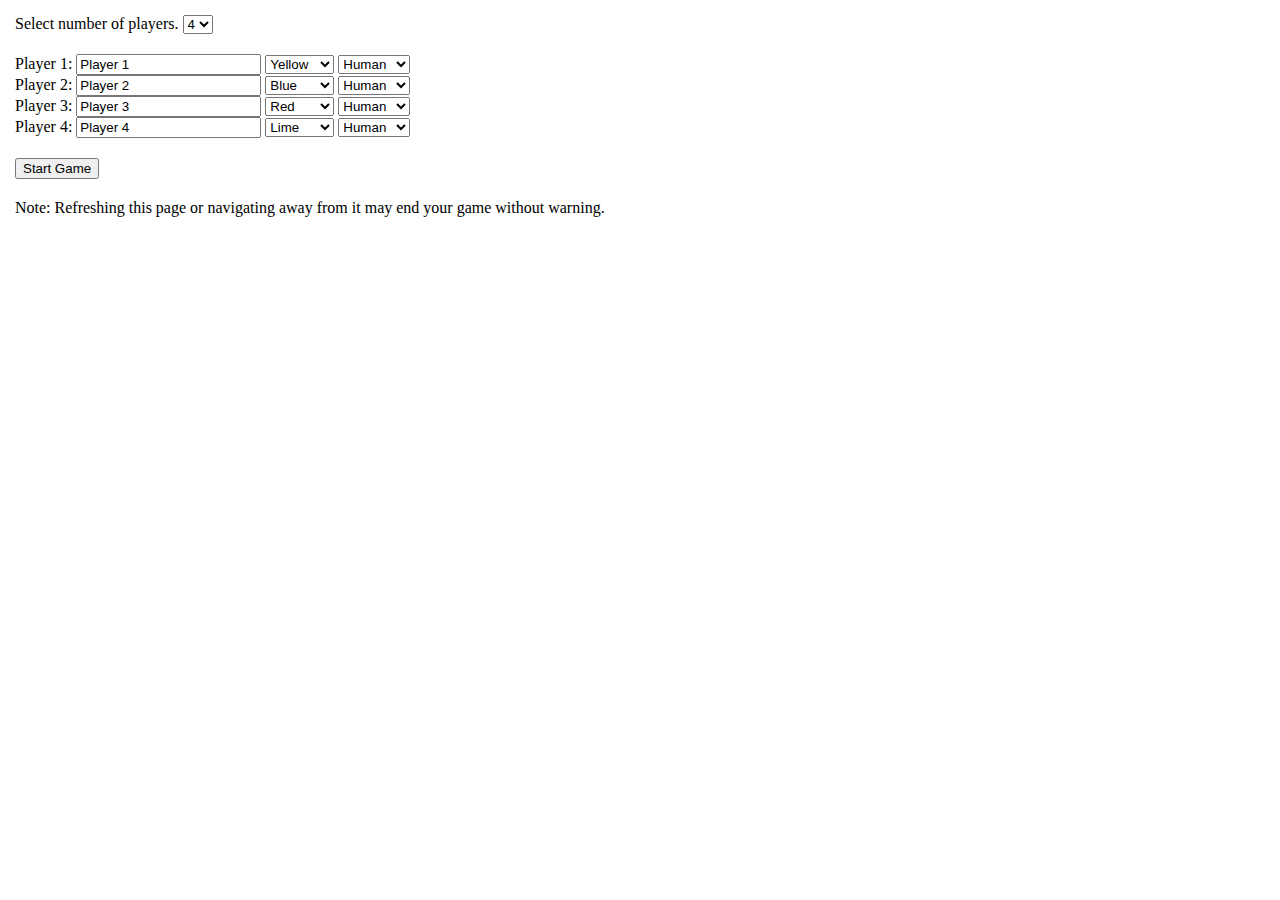
==== index.html @ 2dd99c36 "Copy From monopoly of InterpidCoder" ====
<!DOCTYPE html PUBLIC "-//W3C//DTD XHTML 1.0 Strict//EN" "http://www.w3.org/TR/xhtml1/DTD/xhtml1-strict.dtd">
<html xmlns="http://www.w3.org/1999/xhtml">
<head>
	<title>Monopoly</title>
	<meta http-equiv="Content-type" content="text/html;charset=UTF-8" />

	<script src="https://ajax.googleapis.com/ajax/libs/jquery/1.11.1/jquery.min.js"></script>
	<script type="text/javascript" src="classicedition.js"></script>
	<!-- Comment out the previous line and uncomment the next one to enable the New York City Edition -->
	<!-- <script type="text/javascript" src="newyorkcityedition.js"></script> -->
	<script type="text/javascript" src="ai.js"></script>
	<script type="text/javascript" src="monopoly.js"></script>
	<link rel="stylesheet" type="text/css" href="styles.css" />
</head>

<body>
	<div id="popupbackground"></div>
	<div id="popupwrap">
		<div id="popup">
			<div style="position: relative;">
				<!-- <img id="popupclose" src="Images/close.png" title="Close" alt="x" onclick="hide('popupbackground'); hide('popupwrap');" /> -->
				<div id="popuptext"></div>
				<div id="popupdrag"></div>
			</div>
		</div>
	</div>

	<div id="statsbackground"></div>
	<div id="statswrap">
		<div id="stats">
			<div style="position: relative;">
				<img id="statsclose" src="images/close.png" title="Close" alt="x" />
				<div id="statstext"></div>
				<div id="statsdrag"></div>
			</div>
		</div>
	</div>

	<p id="noscript">
		Note: This page will not function without JavaScript.
	</p>

	<div id="refresh">
		Refresh this page to start a new game.
	</div>

	<!-- <div id="enlarge"></div> -->

	<div id="deed">
		<div id="deed-normal" style="display: none;">
			<div id="deed-header">
				<div style="margin: 5px; font-size: 11px;">T I T L E&nbsp;&nbsp;D E E D</div>
				<div id="deed-name"></div>
			</div>
			<table id="deed-table">
				<tr>
					<td colspan="2">
						RENT&nbsp;$<span id="deed-baserent">12</span>.
					</td>
				</tr>
				<tr>
					<td style="text-align: left;">With 1 House</td>
					<td style="text-align: right;">$&nbsp;&nbsp;&nbsp;<span id="deed-rent1">60</span>.</td>
				</tr>
				<tr>
					<td style="text-align: left;">With 2 Houses</td>
					<td style="text-align: right;"><span id="deed-rent2">180</span>.</td>
				</tr>
				<tr>
					<td style="text-align: left;">With 3 Houses</td>
					<td style="text-align: right;"><span id="deed-rent3">500</span>.</td>
				</tr>
				<tr>
					<td style="text-align: left;">With 4 Houses</td>
					<td style="text-align: right;"><span id="deed-rent4">700</span>.</td>
				</tr>
				<tr>
					<td colspan="2">
						<div style="margin-bottom: 8px;">With HOTEL $<span id="deed-rent5">900</span>.</div>
						<div>Mortgage Value $<span id="deed-mortgage">80</span>.</div>
						<div>Houses cost $<span id="deed-houseprice">100</span>. each</div>
						<div>Hotels, $<span id="deed-hotelprice">100</span>. plus 4 houses</div>
						<div style="font-size: 9px; font-style: italic; margin-top: 5px;">If a player owns ALL the Lots of any Color-Group, the rent is Doubled on Unimproved Lots in that group.</div>
					</td>
				</tr>
			</table>
		</div>

		<div id="deed-mortgaged">
			<div id="deed-mortgaged-name"></div>
			<p>&bull;</p>
			<div>MORTGAGED</div>
			<div> for $<span id="deed-mortgaged-mortgage">80</span></div>
			<p>&bull;</p>
			<div style="font-style: italic; font-size: 13px; margin: 10px;">Card must be turned this side up if property is mortgaged</div>
		</div>

		<div id="deed-special">
			<div id="deed-special-name"></div>
			<div id="deed-special-text"></div>
			<div id="deed-special-footer">
				Mortgage Value
				<span style="float: right;">$<span id="deed-special-mortgage">100</span>.</span>
			</div>
		</div>
	</div>

	<table id="board">
		<tr>
			<td class="cell board-corner" id="cell20"></td>
			<td class="cell board-top" id="cell21"></td>
			<td class="cell board-top" id="cell22"></td>
			<td class="cell board-top" id="cell23"></td>
			<td class="cell board-top" id="cell24"></td>
			<td class="cell board-top" id="cell25"></td>
			<td class="cell board-top" id="cell26"></td>
			<td class="cell board-top" id="cell27"></td>
			<td class="cell board-top" id="cell28"></td>
			<td class="cell board-top" id="cell29"></td>
			<td class="cell board-corner" id="cell30"></td>
		</tr><tr>
			<td class="cell board-left" id="cell19"></td>
			<td colspan="9" class="board-center"></td>
			<td class="cell board-right" id="cell31"></td>
		</tr><tr>
			<td class="cell board-left" id="cell18"></td>
			<td colspan="9" class="board-center"></td>
			<td class="cell board-right" id="cell32"></td>
		</tr><tr>
			<td class="cell board-left" id="cell17"></td>
			<td colspan="9" class="board-center"></td>
			<td class="cell board-right" id="cell33"></td>
		</tr><tr>
			<td class="cell board-left" id="cell16"></td>
			<td colspan="9" class="board-center"></td>
			<td class="cell board-right" id="cell34"></td>
		</tr><tr>
			<td class="cell board-left" id="cell15"></td>
			<td colspan="9" class="board-center"></td>
			<td class="cell board-right" id="cell35"></td>
		</tr><tr>
			<td class="cell board-left" id="cell14"></td>
			<td colspan="9" class="board-center"></td>
			<td class="cell board-right" id="cell36"></td>
		</tr><tr>
			<td class="cell board-left" id="cell13"></td>
			<td colspan="9" class="board-center"></td>
			<td class="cell board-right" id="cell37"></td>
		</tr><tr>
			<td class="cell board-left" id="cell12"></td>
			<td colspan="9" class="board-center"></td>
			<td class="cell board-right" id="cell38"></td>
		</tr><tr>
			<td class="cell board-left" id="cell11"></td>
			<td colspan="9" class="board-center">
				<div id="jail"></div>
			</td>
			<td class="cell board-right" id="cell39"></td>
		</tr><tr>
			<td class="cell board-corner" id="cell10"></td>
			<td class="cell board-bottom" id="cell9"></td>
			<td class="cell board-bottom" id="cell8"></td>
			<td class="cell board-bottom" id="cell7"></td>
			<td class="cell board-bottom" id="cell6"></td>
			<td class="cell board-bottom" id="cell5"></td>
			<td class="cell board-bottom" id="cell4"></td>
			<td class="cell board-bottom" id="cell3"></td>
			<td class="cell board-bottom" id="cell2"></td>
			<td class="cell board-bottom" id="cell1"></td>
			<td class="cell board-corner" id="cell0"></td>
		</tr>
	</table>

	<div id="moneybarwrap">
		<div id="moneybar">
			<table>
				<tr id="moneybarrow0" class="money-bar-row">

					<td class="moneybararrowcell"><img src="images/arrow.png" id="p0arrow" class="money-bar-arrow" alt=">" /></td>
					<td id="p0moneybar" class="moneybarcell">
						<div><span id="p0moneyname" >Player 0</span>:</div>
						<div>$<span id="p0money">1500</span></div>
					</td>
				</tr>
				<tr id="moneybarrow1" class="money-bar-row">
					<td class="moneybararrowcell"><img src="images/arrow.png" id="p1arrow" class="money-bar-arrow" alt=">"/></td>
					<td id="p1moneybar" class="moneybarcell">
						<div><span id="p1moneyname" >Player 1</span>:</div>
						<div>$<span id="p1money">1500</span></div>
					</td>
				</tr>
				<tr id="moneybarrow2" class="money-bar-row">
					<td class="moneybararrowcell"><img src="images/arrow.png" id="p2arrow" class="money-bar-arrow" alt=">" /></td>
					<td id="p2moneybar" class="moneybarcell">
						<div><span id="p2moneyname" >Player 2</span>:</div>
						<div>$<span id="p2money">1500</span></div>
					</td>
				</tr>
				<tr id="moneybarrow3" class="money-bar-row">
					<td class="moneybararrowcell"><img src="images/arrow.png" id="p3arrow" class="money-bar-arrow" alt=">" /></td>
					<td id="p3moneybar" class="moneybarcell">
						<div><span id="p3moneyname" >Player 3</span>:</div>
						<div>$<span id="p3money">1500</span></div>
					</td>
				</tr>
				<tr id="moneybarrow4" class="money-bar-row">
					<td class="moneybararrowcell"><img src="images/arrow.png" id="p4arrow" class="money-bar-arrow" alt=">" /></td>
					<td id="p4moneybar" class="moneybarcell">
						<div><span id="p4moneyname" >Player 4</span>:</div>
						<div>$<span id="p4money">1500</span></div>
					</td>
				</tr>
				<tr id="moneybarrow5" class="money-bar-row">
					<td class="moneybararrowcell"><img src="images/arrow.png" id="p5arrow" class="money-bar-arrow" alt=">" /></td>
					<td id="p5moneybar" class="moneybarcell">
						<div><span id="p5moneyname" >Player 5</span>:</div>
						<div>$<span id="p5money">1500</span></div>
					</td>
				</tr>
				<tr id="moneybarrow6" class="money-bar-row">
					<td class="moneybararrowcell"><img src="images/arrow.png" id="p6arrow" class="money-bar-arrow" alt=">" /></td>
					<td id="p6moneybar" class="moneybarcell">
						<div><span id="p6moneyname" >Player 6</span>:</div>
						<div>$<span id="p6money">1500</span></div>
					</td>
				</tr>
				<tr id="moneybarrow7" class="money-bar-row">
					<td class="moneybararrowcell"><img src="images/arrow.png" id="p7arrow" class="money-bar-arrow" alt=">" /></td>
					<td id="p7moneybar" class="moneybarcell">
						<div><span id="p7moneyname" >Player 7</span>:</div>
						<div>$<span id="p7money">1500</span></div>
					</td>
				</tr>
				<tr id="moneybarrow8">
					<td style="border: none;" class="moneybararrowcell">&nbsp;</td>
					<td style="border: none;">
						<input type="button" id="viewstats" value="View stats" title="View a pop-up window that shows a list of each player's properties." />
					</td>
				</tr>
			</table>
		</div>
	</div>

	<div id="setup">
		<div style="margin-bottom: 20px;">
			Select number of players.
			<select id="playernumber" title="Select the number of players for the game.">
				<option>2</option>
				<option>3</option>
				<option selected="selected">4</option>
				<option>5</option>
				<option>6</option>
				<option>7</option>
				<option>8</option>
			</select>
		</div>

		<div id="player1input" class="player-input">
			Player 1: <input type="text" id="player1name" title="Player name" maxlength="16" value="Player 1" />
			<select id="player1color" title="Player color">
				<option style="color: aqua;">Aqua</option>
				<option style="color: black;">Black</option>
				<option style="color: blue;">Blue</option>
				<option style="color: fuchsia;">Fuchsia</option>
				<option style="color: gray;">Gray</option>
				<option style="color: green;">Green</option>
				<option style="color: lime;">Lime</option>
				<option style="color: maroon;">Maroon</option>
				<option style="color: navy;">Navy</option>
				<option style="color: olive;">Olive</option>
				<option style="color: orange;">Orange</option>
				<option style="color: purple;">Purple</option>
				<option style="color: red;">Red</option>
				<option style="color: silver;">Silver</option>
				<option style="color: teal;">Teal</option>
				<option selected="selected" style="color: yellow;">Yellow</option>
			</select>
			<select id="player1ai" title="Choose whether this player is controled by a human or by the computer." onclick="document.getElementById('player1name').disabled = this.value !== '0';">
				<option value="0" selected="selected">Human</option>
				<option value="1">AI (Test)</option>
			</select>
		</div>

		<div id="player2input" class="player-input">
			Player 2: <input type="text" id="player2name" title="Player name" maxlength="16" value="Player 2" />
			<select id="player2color" title="Player color">
				<option style="color: aqua;">Aqua</option>
				<option style="color: black;">Black</option>
				<option selected="selected" style="color: blue;">Blue</option>
				<option style="color: fuchsia;">Fuchsia</option>
				<option style="color: gray;">Gray</option>
				<option style="color: green;">Green</option>
				<option style="color: lime;">Lime</option>
				<option style="color: maroon;">Maroon</option>
				<option style="color: navy;">Navy</option>
				<option style="color: olive;">Olive</option>
				<option style="color: orange;">Orange</option>
				<option style="color: purple;">Purple</option>
				<option style="color: red;">Red</option>
				<option style="color: silver;">Silver</option>
				<option style="color: teal;">Teal</option>
				<option style="color: yellow;">Yellow</option>
			</select>
			<select id="player2ai" title="Choose whether this player is controled by a human or by the computer." onclick="document.getElementById('player2name').disabled = this.value !== '0';">
				<option value="0" selected="selected">Human</option>
				<option value="1">AI (Test)</option>
			</select>
		</div>

		<div id="player3input" class="player-input">
			Player 3: <input type="text" id="player3name" title="Player name" maxlength="16" value="Player 3" />
			<select id="player3color" title="Player color">
				<option style="color: aqua;">Aqua</option>
				<option style="color: black;">Black</option>
				<option style="color: blue;">Blue</option>
				<option style="color: fuchsia;">Fuchsia</option>
				<option style="color: gray;">Gray</option>
				<option style="color: green;">Green</option>
				<option style="color: lime;">Lime</option>
				<option style="color: maroon;">Maroon</option>
				<option style="color: navy;">Navy</option>
				<option style="color: olive;">Olive</option>
				<option style="color: orange;">Orange</option>
				<option style="color: purple;">Purple</option>
				<option selected="selected" style="color: red;">Red</option>
				<option style="color: silver;">Silver</option>
				<option style="color: teal;">Teal</option>
				<option style="color: yellow;">Yellow</option>
			</select>
			<select id="player3ai" title="Choose whether this player is controled by a human or by the computer." onclick="document.getElementById('player3name').disabled = this.value !== '0';">
				<option value="0" selected="selected">Human</option>
				<option value="1">AI (Test)</option>
			</select>
		</div>

		<div id="player4input" class="player-input">
			Player 4: <input type="text" id="player4name" title="Player name" maxlength="16" value="Player 4" />
			<select id="player4color" title="Player color">
				<option style="color: aqua;">Aqua</option>
				<option style="color: black;">Black</option>
				<option style="color: blue;">Blue</option>
				<option style="color: fuchsia;">Fuchsia</option>
				<option style="color: gray;">Gray</option>
				<option style="color: green;">Green</option>
				<option selected="selected" style="color: lime;">Lime</option>
				<option style="color: maroon;">Maroon</option>
				<option style="color: navy;">Navy</option>
				<option style="color: olive;">Olive</option>
				<option style="color: orange;">Orange</option>
				<option style="color: purple;">Purple</option>
				<option style="color: red;">Red</option>
				<option style="color: silver;">Silver</option>
				<option style="color: teal;">Teal</option>
				<option style="color: yellow;">Yellow</option>
			</select>
			<select id="player4ai" title="Choose whether this player is controled by a human or by the computer." onclick="document.getElementById('player4name').disabled = this.value !== '0';">
				<option value="0" selected="selected">Human</option>
				<option value="1">AI (Test)</option>
			</select>
		</div>

		<div id="player5input" class="player-input">
			Player 5: <input type="text" id="player5name" title="Player name" maxlength="16" value="Player 5" />
			<select id="player5color" title="Player color">
				<option style="color: aqua;">Aqua</option>
				<option style="color: black;">Black</option>
				<option style="color: blue;">Blue</option>
				<option style="color: fuchsia;">Fuchsia</option>
				<option style="color: gray;">Gray</option>
				<option selected="selected" style="color: green;">Green</option>
				<option style="color: lime;">Lime</option>
				<option style="color: maroon;">Maroon</option>
				<option style="color: navy;">Navy</option>
				<option style="color: olive;">Olive</option>
				<option style="color: orange;">Orange</option>
				<option style="color: purple;">Purple</option>
				<option style="color: red;">Red</option>
				<option style="color: silver;">Silver</option>
				<option style="color: teal;">Teal</option>
				<option style="color: yellow;">Yellow</option>
			</select>
			<select id="player5ai" title="Choose whether this player is controled by a human or by the computer." onclick="document.getElementById('player5name').disabled = this.value !== '0';">
				<option value="0" selected="selected">Human</option>
				<option value="1">AI (Test)</option>
			</select>
		</div>

		<div id="player6input" class="player-input">
			Player 6: <input type="text" id="player6name" title="Player name" maxlength="16" value="Player 6" />
			<select id="player6color" title="Player color">
				<option selected="selected" style="color: aqua;">Aqua</option>
				<option style="color: black;">Black</option>
				<option style="color: blue;">Blue</option>
				<option style="color: fuchsia;">Fuchsia</option>
				<option style="color: gray;">Gray</option>
				<option style="color: green;">Green</option>
				<option style="color: lime;">Lime</option>
				<option style="color: maroon;">Maroon</option>
				<option style="color: navy;">Navy</option>
				<option style="color: olive;">Olive</option>
				<option style="color: orange;">Orange</option>
				<option style="color: purple;">Purple</option>
				<option style="color: red;">Red</option>
				<option style="color: silver;">Silver</option>
				<option style="color: teal;">Teal</option>
				<option style="color: yellow;">Yellow</option>
			</select>
			<select id="player6ai" title="Choose whether this player is controled by a human or by the computer." onclick="document.getElementById('player6name').disabled = this.value !== '0';">
				<option value="0" selected="selected">Human</option>
				<option value="1">AI (Test)</option>
			</select>
		</div>

		<div id="player7input" class="player-input">
			Player 7: <input type="text" id="player7name" title="Player name" maxlength="16" value="Player 7" />
			<select id="player7color" title="Player color">
				<option style="color: aqua;">Aqua</option>
				<option style="color: black;">Black</option>
				<option style="color: blue;">Blue</option>
				<option style="color: fuchsia;">Fuchsia</option>
				<option style="color: gray;">Gray</option>
				<option style="color: green;">Green</option>
				<option style="color: lime;">Lime</option>
				<option style="color: maroon;">Maroon</option>
				<option style="color: navy;">Navy</option>
				<option style="color: olive;">Olive</option>
				<option selected="selected" style="color: orange;">Orange</option>
				<option style="color: purple;">Purple</option>
				<option style="color: red;">Red</option>
				<option style="color: silver;">Silver</option>
				<option style="color: teal;">Teal</option>
				<option style="color: yellow;">Yellow</option>
			</select>
			<select id="player7ai" title="Choose whether this player is controled by a human or by the computer." onclick="document.getElementById('player7name').disabled = this.value !== '0';">
				<option value="0" selected="selected">Human</option>
				<option value="1">AI (Test)</option>
			</select>
		</div>

		<div id="player8input" class="player-input">
			Player 8: <input type="text" id="player8name" title="Player name" maxlength="16" value="Player 8" />
			<select id="player8color" title="Player color">
				<option style="color: aqua;">Aqua</option>
				<option style="color: black;">Black</option>
				<option style="color: blue;">Blue</option>
				<option style="color: fuchsia;">Fuchsia</option>
				<option style="color: gray;">Gray</option>
				<option style="color: green;">Green</option>
				<option style="color: lime;">Lime</option>
				<option style="color: maroon;">Maroon</option>
				<option style="color: navy;">Navy</option>
				<option style="color: olive;">Olive</option>
				<option style="color: orange;">Orange</option>
				<option selected="selected" style="color: purple;">Purple</option>
				<option style="color: red;">Red</option>
				<option style="color: silver;">Silver</option>
				<option style="color: teal;">Teal</option>
				<option style="color: yellow;">Yellow</option>
			</select>
			<select id="player8ai" title="Choose whether this player is controled by a human or by the computer." onclick="document.getElementById('player8name').disabled = this.value !== '0';">
				<option value="0" selected="selected">Human</option>
				<option value="1">AI (Test)</option>
			</select>
		</div>

		<div style="margin: 20px 0px;">
			<input type="button" value="Start Game" onclick="setup();" title="Begin playing." />
		</div>

		<div id="noF5">Note: Refreshing this page or navigating away from it may end your game without warning.</div>
	</div>

	<div id="control">
		<table>
			<tr>
				<td style="text-align: left; vertical-align: top; border: none;">
					<div id="menu">
						<table id="menutable" cellspacing="0">
							<tr>
								<td class="menu-item" id="buy-menu-item">

									<a href="javascript:void(0);" title="View alerts and buy the property you landed on.">Buy</a>
								</td>
								<td class="menu-item" id="manage-menu-item">

									<a href="javascript:void(0);" title="View, mortgage, and improve your property. ">Manage</a>
								</td>
								<td class="menu-item" id="trade-menu-item">

									<a href="javascript:void(0);" title="Exchange property with other players.">Trade</a>
								</td>
							</tr>
						</table>
					</div>

					<div id="buy">
						<div id="alert"></div>
						<div id="landed"></div>
					</div>

					<div id="manage">
						<div id="option">
							<div id="buildings" title="Available buildings"></div>
							<input type="button" value="Buy house" id="buyhousebutton"/>
							<input type="button" value="Mortgage" id="mortgagebutton" />
							<input type="button" value="Sell house" id="sellhousebutton"/>
						</div>
						<div id="owned"></div>
					</div>
				</td>
				<td style="vertical-align: top; border: none;">
					<div id="quickstats" style="">
							<div><span id="pname" >Player 1</span>:</div>
							<div><span id="pmoney">$1500</span></div>
					</div>
					<div>
						<div id="die0" title="Die" class="die die-no-img"></div>
						<div id="die1" title="Die" class="die die-no-img"></div>
					</div>

				</td>
			</tr><tr>
				<td colspan="2" style="border: none">
					<div style="padding-top: 8px;">
						<input type="button" id="nextbutton" title="Roll the dice and move your token accordingly." value="Roll Dice"/>
						<input type="button" id="resignbutton" title="If you cannot pay your debt then you must resign from the game." value="Resign" onclick="game.resign();" />
					</div>
				</td>
			</tr>
		</table>
	</div>

	<div id="trade">
		<table style="border-spacing: 3px;">
			<tr>
				<td class="trade-cell">
					<div id="trade-leftp-name"></div>
				</td>
				<td class="trade-cell">
					<div id="trade-rightp-name"></div>
				</td>
			</tr>
			<tr>
				<td class="trade-cell">
					$&nbsp;<input id="trade-leftp-money" value="0" title="Enter amount to exchange with the other player." />
				</td>
				<td class="trade-cell">
					$&nbsp;<input id="trade-rightp-money" value="0" title="Enter amount to exchange with the other player." />
				</td>
			</tr>
			<tr>
				<td id="trade-leftp-property" class="trade-cell"></td>
				<td id="trade-rightp-property" class="trade-cell"></td>
			</tr>
			<tr>
				<td colspan="2" class="trade-cell">
					<input type="button" id="proposetradebutton" value="Propose Trade" onclick="game.proposeTrade();" title="Exchange the money and properties that are checked above." />
					<input type="button" id="canceltradebutton" value="Cancel Trade" onclick='game.cancelTrade();' title="Cancel the trade." />
					<input type="button" id="accepttradebutton" value="Accept Trade" onclick="game.acceptTrade();" title="Accept the proposed trade." />
					<input type="button" id="rejecttradebutton" value="Reject Trade" onclick='game.cancelTrade();' title="Reject the proposed trade." />
				</td>
			</tr>
		</table>
	</div>

</body>
</html>
---- styles.css ----
body {
	background: #FFFFFF;
	margin: 0px;
	min-width: 1075px;
}

td {
	font-size: 12px;
	font-family: arial, sans-serif;
	border: 1px solid black;
	text-align: center;
}

#setup {
	display: none;
	margin: 15px;
}

#moneybar {
	float: right;
	border: 0px solid black;
	background-color: white;
	margin: 15px;
	border-radius: 5px;
	display: none;
	z-index: 14;
	position: relative;
	cursor: default;
	-webkit-user-select: none;
	user-select: none;
}

#moneybar table {
	font-weight: bold;
	border-spacing: 1px;
}

#moneybarwrap {
	position: absolute;
	min-width: 135px;
	top: 0px;
	right: 0px;
	-webkit-user-select: none;
	user-select: none;
}

#propertystats {
	margin-right: 110px;
}

#refresh {
	display: none;
	margin: 15px;
}

#noF5 {
	display: none;
}

#noscript {
	margin-left: 10px;
}

#board {
	display: none;
	border: 2px solid black;
	border-spacing: 3px;
	margin: 25px;
	float: left;
}

#jail {
	border: 1px solid black;
	height: 65px;
	width: 65px;
	position: relative;
	top: 73px;
	left: -73px;
	z-index: 2;
}


#control {
	position: absolute;
	z-index: 9;
	top: 250px;
	left: 250px;
	border: 2px solid black;
	padding: 10px;
	display: none;
	background-color: white;
}

#quickstats {
	font-size: 12px;
	font-weight: bold;
	font-family: arial, sans-serif;
	border: 2px solid blue;
	margin: 5px;
	padding: 3px;
	width: 80px;
}

#pname {
	background-color: white;
}

#landed {
	padding: 3px;
	border: 1px solid gray;
	border-top: none;
	width: 302px;

	margin: 0px;
	text-align: center;
}

#alert {
	width: 307px;
	height: 92px;
	margin: 0px;
	padding-left: 1px;
	border: 1px solid gray;
	font-family: Consolas, "Courier New", monospace;
	font-size: 13px;
	background-color: #FFFFFF;
	overflow-y: scroll;
}

#manage {
	width: 308px;
	border: 1px solid gray;
	display: none;
}

#option {
	border-bottom: 1px solid gray;
	background-color: white;
	display: none;
	background: white;
	vertical-align: middle;
	padding: 3px;
	text-align: center;
	min-height: 26px;
}

#buildings {
	margin: auto;
	height: 21px;
	font-size: 16px;
	font-weight: bold;
}

#buildings .house {
	width: 25px;
	height: 19px;
	vertical-align: top;
	float: none;
}

#buildings .hotel {
	width: 26px;
	height: 19px;
	vertical-align: top;
	float: none;
}

#owned {
	padding: 3px 0px;
	background-color: white;
	text-align: center;
	max-height: 390px;
	overflow-y: auto;
}

#owned .propertycellname {
	vertical-align: top;
}

#property {
	margin-right: 1px;
	background: white;
}

#trade {
	border: 2px solid black;
	display: none;
	width: 630px;
	margin: 15px auto;
	background-color: white;
	border-radius: 8px;
	padding: 2px;
	z-index: 14;
}

#trade-leftp-name {
	font-size: 13px;
	font-weight: bold;
}

#trade-leftp-name option {
	font-size: 13px;
	font-weight: normal;
}

#trade-rightp-name {
	font-size: 13px;
	font-weight: bold;
}

#trade-rightp-name option {
	font-size: 13px;
	font-weight: normal;
}

#trade-leftp-money {
	width: 90%;
}

#trade-rightp-money {
	width: 90%;
}

#deedcolor {
	background: white;
	width: 100%;
	height: 48px;
}

#deedname {
	margin-top: 10px;
	font-weight: bold;
	font-size: 20px;
	background-color: white;
}

#menu {
	width: 290px;
	height: 32px;
	margin: 0px 10px;
}

#menutable {
	padding: 0px;
	text-align: left;
	font-family: arial, sans-serif;
	color: white;
	font-weight: bold;
	font-size: 16px;
	border: 1px solid blue;
	border-radius: 5px 5px 0px 0px;
	height: 30px;
	width: 99%;
	margin: 0px;
	background-color: #305BC9;
	/* background-image: -webkit-linear-gradient(bottom,#213EB2,#4787ED);
	background-image: -moz-linear-gradient(bottom,#213EB2,#4787ED); */
	background-image: url(images/menu_background.png);
	/* background-repeat: repeat-x; */
	overflow: hidden;
}

#menutable td {
	vertical-align: top;
}

#menu a {
	color: #FFFFFF;
	text-decoration: none;
	display: block;
	height: 100%;
	width: 100%;
	padding-top: 8px;
}

#buy-menu-item {
	color: #FFFFFF;
	margin-left: 2px;
	border-left: none;
}

#trade-menu-item {
	color: #AAAAAA;
	border-right: none;
	margin-right: 2px;
}


#popup {
	width: 300px;
	min-width: 300px;
	font-family: Arial, sans-serif;
	font-size: 14px;
	padding: 10px;
	text-align: center;
	word-wrap: break-word;
	line-height: 1.5;
	border: 2px solid black;
	border-radius: 10px;
	background-color: white;
	display: block;
	z-index: 13;
	margin: auto;
	-webkit-user-select: none;
	user-select: none;
}

#popupwrap {
	position: absolute;
	top: 255px;
	left: 0px;
	width: 100%;
	display: none;
	background-color: transparent;
	z-index: 13;
	-webkit-user-select: none;
	user-select: none;
}

#popuptext {
	overflow-x: auto;
}

/* #popupclose {
	display: none;
	position: absolute;
	top: -24px;
	right: -25px;
	width: 30px;
	height: 30px;
	border: none;
	cursor: pointer;
	overflow: visible;
	z-index: 12;
} */

#popupclose input {
	margin: 0px;
	background-color: red;
	height: 18px;
	width: 18px;
	padding: 0px;
}

#popupbackground {
	position: fixed;
	width: 100%;
	height: 100%;
	top: 0px;
	left: 0px;
	background-color: #000000;
	opacity: 0.5;
	display: none;
	z-index: 10;
}

#popupdrag {
	width: 100%;
	height: 16px;
	position: absolute;
	top: -16px;
	cursor: move;
}

#stats {
	max-width: 914px;
	min-width: 454px;
	font-family: Arial, sans-serif;
	font-size: 14px;
	padding: 10px;
	text-align: center;
	word-wrap: break-word;
	line-height: 1.5;
	border: 2px solid black;
	border-radius: 10px;
	background-color: white;
	display: block;
	z-index: 17;
	margin: auto;
	position: relative;
	top: 0px;
	left: 0px;
	-webkit-user-select: none;
	user-select: none;
}

#statswrap {
	position: absolute;
	top: 250px;
	left: 0px;
	width: 100%;
	display: none;
	background-color: transparent;
	-webkit-user-select: none;
	user-select: none;
}

#statstext {
	overflow: hidden;
	min-height: 70px;
}

#statsclose {
	display: block;
	position: absolute;
	top: -24px;
	right: -25px;
	width: 30px;
	height: 30px;
	border: none;
	cursor: pointer;
	overflow: visible;
	z-index: 17;
}

#statsbackground {
	position: fixed;
	width: 100%;
	height: 100%;
	top: 0px;
	left: 0px;
	background-color: #000000;
	opacity: .5;
	display: none;
	z-index: 16;
}

#statsdrag {
	width: 100%;
	height: 16px;
	position: absolute;
	top: -16px;
	cursor: move;
}

#deed {
	display: none;
	position: fixed;
	border: 2px solid black;
	width: 235px;
	height: 275px;
	background-color: white;
	z-index: 18;
	-webkit-user-select: none;
	user-select: none;
}

#deed td{
	border: none;
}

#deed-header {
	width: 215px;
	height: 48px;
	border: 1px solid black;
	margin: 9px;
	background-color: yellow;
	text-align: center;
	text-transform: uppercase;
	font-family: Calibri, Arial;
}

#deed-name {
	font-size: 15px;
	font-weight: bold;

}

#deed-table {
	margin: 9px;
	width: 217px;
	border-spacing: 1px;
}

#deed-mortgaged {
	font-family: Calibri, Arial;
	font-size: 16px;
	text-align: center;

}

#deed-mortgaged-name {
	font-size: 18px;
	font-weight: bold;
	text-transform: uppercase;
	margin: 30px 20px 20px;
}

#deed-special {
	font-family: Calibri, Arial;
	text-align: justify;
}

#deed-special-name {
	text-align: center;
	font-size: 18px;
	font-weight: bold;
	border-style: solid;
	border-width: 2px 0px;
	text-transform: uppercase;
	margin: 50px 20px 20px;
}

#deed-special-text {
	margin: 20px;
	font-size: 15px;
}

#deed-special-footer {
	margin: 0px 20px;
	width: 195px;
	position: absolute;
	bottom: 20px;
	font-size: 16px;
}

#enlarge-wrap {
	border: none;
	z-index: 0;
}

.menu-item:hover {
	/* background-image: -webkit-linear-gradient(bottom,#000080,#4787ED);
	background-image: -moz-linear-gradient(bottom,#000080,#4787ED); */

	background-image: url(images/menu_background_hover.png);
}

.menu-item {
	padding: 0px;
	border-collapse: collapse;
	text-align: center;
	display: table-cell;
	background-color: transparent;
	border: none;
	border-right: 2px solid white;
	height: 30px;
	min-width: 90px;
	width: 90px;
	max-width: 90px;
	overflow: hidden;
}

.die {
	display: none;
	margin: 5px;
	float: left;
}

.die-no-img {


	border-radius: 6px;
	font-weight: bold;
	border: 2px solid black;
	padding: 5px 10px;
}
.house {
	width: 25px;
	height: 19px;
	vertical-align: middle;
	float: right;
}

.hotel {
	width: 26px;
	height: 19px;
	vertical-align: middle;
	float: right;
}

.cell {
	position: relative;
	top: 0px;
	left: 0px;
	padding: 0px;
	vertical-align: bottom;
	background-repeat: no-repeat;
	background-size: auto 40px;
}

.board-center {
	width: 675px;
	border: none;
	vertical-align: bottom;
	background-repeat: no-repeat;
	background-size: auto 40px;
}

.board-corner {
	width: 102px;
	height: 102px;
}

.board-top {
	width: 72px;
	height: 102px;
}

.board-bottom {
	width: 72px;
	height: 102px;
}

.board-left {
	width: 102px;
	height: 72px;
}

.board-right {
	width: 102px;
	height: 72px;
}

.enlarge {
	width: 150px;
	height: 200px;
	display: none;
	background-color: white;
	border: 2px solid black;
	text-align: center;
	font-size: 12px;
	font-family: arial, sans-serif;
	position: fixed;
	z-index: 15;
}

.enlarge-color {
	background: white;
	width: 100%;
	height: 40px;
}

.enlarge-name {
	font-weight: bold;
	font-size: 20px;
	background-color: white;
	height: 45px;
}

.enlarge-price {
	background-color: white;
	vertical-align: bottom;
	height: 25px;
}

.enlarge-token {
	height: 45px;
	width: 150px;
}

.moneybarcell {
	width: 83px;
	min-width: 83px;
}

.moneybararrowcell {
	background: white;
	width: 30px;
	border: none;
	text-align: right;
	padding: 0px;
}

.money-bar-arrow {
	height: 30px;
	width: 30px;
}
.propertycellcheckbox {
	width: 20px;
	height: 20px;
	border: none;
	vertical-align: middle;
}

.propertycellcolor {
	padding: 0px;
	width: 20px;
	height: 20px;
	border-width: 1px;
	border-style: solid;
	border-color: white;
}

.propertycellname {
	height: 20px;
	width: 250px;
	border: none;
	cursor: default;
	text-align: left;
	vertical-align: middle;
}

.propertycelldeed {
	width: 18px;
	height: 20px;
	border: 1px solid grey;
	cursor: pointer;
	display: none;
}

.statscellcolor {
	padding: 0px;
	width: 22px;
	height: 20px;
	border: none;
}

.statscellname {
	height: 20px;
	border: none;
	cursor: default;
	text-align: left;
	min-width: 172px;
}

.statsplayername {
	font-weight: bold;
	font-size: 24px;
}

.statscell {
	border: 2px solid black;
	padding: 8px;
	vertical-align: top;
	width: 202px;
	min-width: 115px;
}

.trade-cell {
	border: none;
	border-radius: 3px;
	width: 308px;
	height: 26px;
	vertical-align: middle;
}

.cell-anchor {
	width: 100%;
	height: 100%;
	position: relative;
	bottom: 0px;
	left: 0px;
}

.cell-name {
	position: absolute;
	bottom: 0px;
	left: 0px;
	text-align: center;
	width: 100%;
}

.cell-position-holder {
	width: 100%;
	height: 100%;
	z-index: 1;
	position: relative;
}

.cell-position {
	height: 12px;
	width: 12px;
	position: absolute;
	top: 0px;
	left: 0px;
}

.cell-owner {
	background-size: cover;
	display: none;
	position: absolute;
}

.board-top .cell-owner {
	background-image: url("images/hori-bar.png");

	height: 15px;
	left: 0px;



	top: -25px;
	width: 72px;

}

.board-bottom .cell-owner {
	background-image: url("images/hori-bar.png");
	bottom: -25px;

	height: 15px;




	left: 0px;
	width: 72px;
}

.board-left .cell-owner {
	background-image: url("images/vert-bar.png");

	height: 68px;
	left: -25px;



	top: 0px;
	width: 15px;

}

.board-right .cell-owner {
	background-image: url("images/vert-bar.png");

	height: 68px;
	right: -25px;



	top: 0px;
	width: 15px;

}
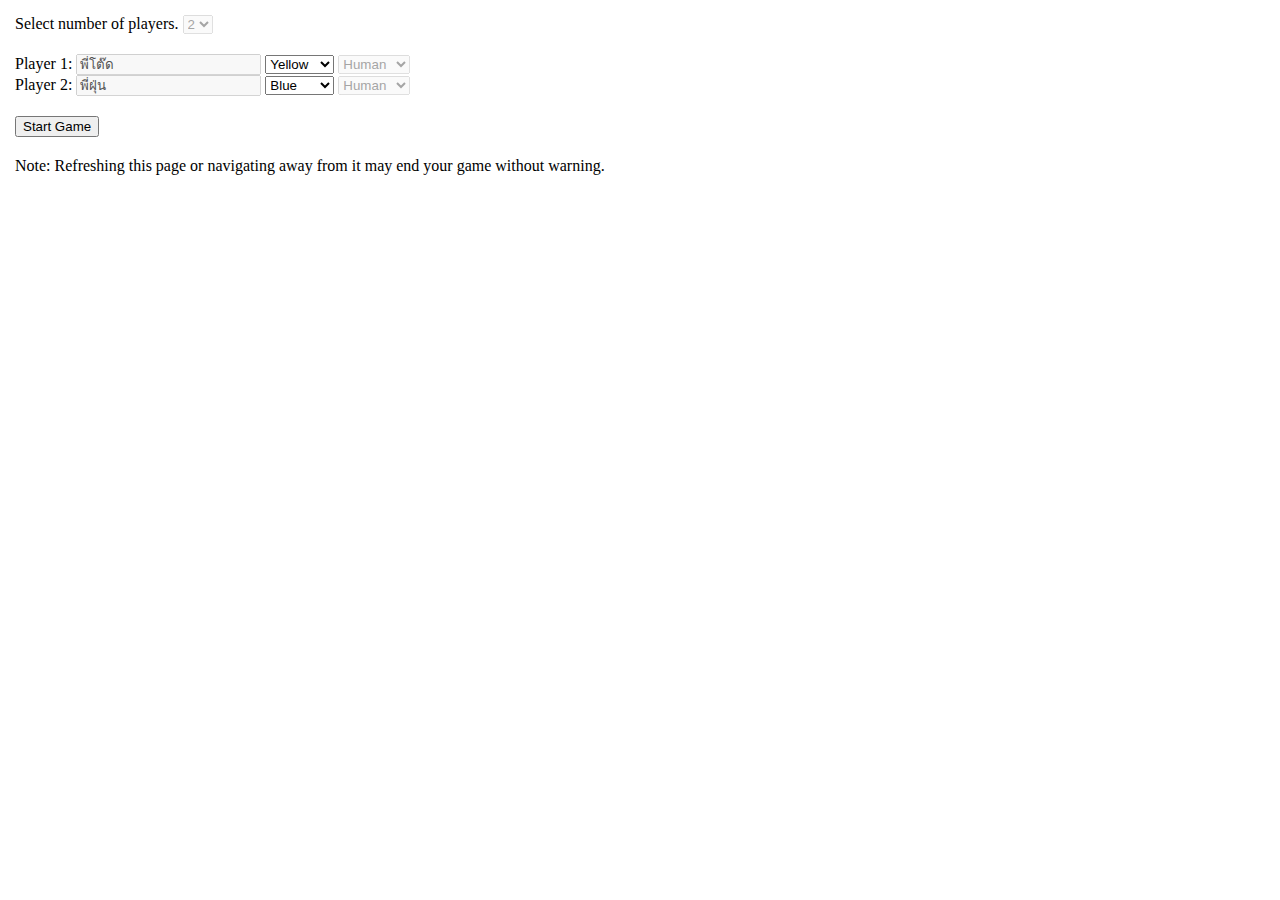
==== commit a082d148: "Change board to 6*6" ====
--- a/index.html
+++ b/index.html
@@ -107,62 +107,30 @@
 
 	<table id="board">
 		<tr>
-			<td class="cell board-corner" id="cell20"></td>
-			<td class="cell board-top" id="cell21"></td>
-			<td class="cell board-top" id="cell22"></td>
-			<td class="cell board-top" id="cell23"></td>
-			<td class="cell board-top" id="cell24"></td>
-			<td class="cell board-top" id="cell25"></td>
-			<td class="cell board-top" id="cell26"></td>
-			<td class="cell board-top" id="cell27"></td>
-			<td class="cell board-top" id="cell28"></td>
-			<td class="cell board-top" id="cell29"></td>
-			<td class="cell board-corner" id="cell30"></td>
-		</tr><tr>
-			<td class="cell board-left" id="cell19"></td>
-			<td colspan="9" class="board-center"></td>
-			<td class="cell board-right" id="cell31"></td>
-		</tr><tr>
-			<td class="cell board-left" id="cell18"></td>
-			<td colspan="9" class="board-center"></td>
-			<td class="cell board-right" id="cell32"></td>
-		</tr><tr>
-			<td class="cell board-left" id="cell17"></td>
-			<td colspan="9" class="board-center"></td>
-			<td class="cell board-right" id="cell33"></td>
-		</tr><tr>
-			<td class="cell board-left" id="cell16"></td>
-			<td colspan="9" class="board-center"></td>
-			<td class="cell board-right" id="cell34"></td>
-		</tr><tr>
-			<td class="cell board-left" id="cell15"></td>
-			<td colspan="9" class="board-center"></td>
-			<td class="cell board-right" id="cell35"></td>
-		</tr><tr>
-			<td class="cell board-left" id="cell14"></td>
-			<td colspan="9" class="board-center"></td>
-			<td class="cell board-right" id="cell36"></td>
-		</tr><tr>
-			<td class="cell board-left" id="cell13"></td>
-			<td colspan="9" class="board-center"></td>
-			<td class="cell board-right" id="cell37"></td>
-		</tr><tr>
-			<td class="cell board-left" id="cell12"></td>
-			<td colspan="9" class="board-center"></td>
-			<td class="cell board-right" id="cell38"></td>
-		</tr><tr>
-			<td class="cell board-left" id="cell11"></td>
-			<td colspan="9" class="board-center">
-				<div id="jail"></div>
-			</td>
-			<td class="cell board-right" id="cell39"></td>
-		</tr><tr>
 			<td class="cell board-corner" id="cell10"></td>
-			<td class="cell board-bottom" id="cell9"></td>
-			<td class="cell board-bottom" id="cell8"></td>
-			<td class="cell board-bottom" id="cell7"></td>
-			<td class="cell board-bottom" id="cell6"></td>
-			<td class="cell board-bottom" id="cell5"></td>
+			<td class="cell board-top" id="cell11"></td>
+			<td class="cell board-top" id="cell12"></td>
+			<td class="cell board-top" id="cell13"></td>
+			<td class="cell board-top" id="cell14"></td>
+			<td class="cell board-corner" id="cell15"></td>
+		</tr><tr>
+			<td class="cell board-left" id="cell9"></td>
+			<td colspan="4" class="board-center"></td>
+			<td class="cell board-right" id="cell16"></td>
+		</tr><tr>
+			<td class="cell board-left" id="cell8"></td>
+			<td colspan="4" class="board-center"></td>
+			<td class="cell board-right" id="cell17"></td>
+		</tr><tr>
+			<td class="cell board-left" id="cell7"></td>
+			<td colspan="4" class="board-center"></td>
+			<td class="cell board-right" id="cell18"></td>
+		</tr><tr>
+			<td class="cell board-left" id="cell6"></td>
+			<td colspan="4" class="board-center"></td>
+			<td class="cell board-right" id="cell19"></td>
+		</tr><tr>
+			<td class="cell board-corner" id="cell5"></td>
 			<td class="cell board-bottom" id="cell4"></td>
 			<td class="cell board-bottom" id="cell3"></td>
 			<td class="cell board-bottom" id="cell2"></td>
@@ -244,10 +212,10 @@
 	<div id="setup">
 		<div style="margin-bottom: 20px;">
 			Select number of players.
-			<select id="playernumber" title="Select the number of players for the game.">
-				<option>2</option>
+			<select id="playernumber" title="Select the number of players for the game." disabled>
+				<option selected="selected">2</option>
 				<option>3</option>
-				<option selected="selected">4</option>
+				<option>4</option>
 				<option>5</option>
 				<option>6</option>
 				<option>7</option>
@@ -256,7 +224,7 @@
 		</div>
 
 		<div id="player1input" class="player-input">
-			Player 1: <input type="text" id="player1name" title="Player name" maxlength="16" value="Player 1" />
+			Player 1: <input type="text" id="player1name" title="Player name" maxlength="16" value="พี่โต๊ด" disabled />
 			<select id="player1color" title="Player color">
 				<option style="color: aqua;">Aqua</option>
 				<option style="color: black;">Black</option>
@@ -275,14 +243,14 @@
 				<option style="color: teal;">Teal</option>
 				<option selected="selected" style="color: yellow;">Yellow</option>
 			</select>
-			<select id="player1ai" title="Choose whether this player is controled by a human or by the computer." onclick="document.getElementById('player1name').disabled = this.value !== '0';">
+			<select id="player1ai" title="Choose whether this player is controled by a human or by the computer." disabled>
 				<option value="0" selected="selected">Human</option>
 				<option value="1">AI (Test)</option>
 			</select>
 		</div>
 
 		<div id="player2input" class="player-input">
-			Player 2: <input type="text" id="player2name" title="Player name" maxlength="16" value="Player 2" />
+			Player 2: <input type="text" id="player2name" title="Player name" maxlength="16" value="พี่ฝุ่น" disabled/>
 			<select id="player2color" title="Player color">
 				<option style="color: aqua;">Aqua</option>
 				<option style="color: black;">Black</option>
@@ -301,163 +269,7 @@
 				<option style="color: teal;">Teal</option>
 				<option style="color: yellow;">Yellow</option>
 			</select>
-			<select id="player2ai" title="Choose whether this player is controled by a human or by the computer." onclick="document.getElementById('player2name').disabled = this.value !== '0';">
-				<option value="0" selected="selected">Human</option>
-				<option value="1">AI (Test)</option>
-			</select>
-		</div>
-
-		<div id="player3input" class="player-input">
-			Player 3: <input type="text" id="player3name" title="Player name" maxlength="16" value="Player 3" />
-			<select id="player3color" title="Player color">
-				<option style="color: aqua;">Aqua</option>
-				<option style="color: black;">Black</option>
-				<option style="color: blue;">Blue</option>
-				<option style="color: fuchsia;">Fuchsia</option>
-				<option style="color: gray;">Gray</option>
-				<option style="color: green;">Green</option>
-				<option style="color: lime;">Lime</option>
-				<option style="color: maroon;">Maroon</option>
-				<option style="color: navy;">Navy</option>
-				<option style="color: olive;">Olive</option>
-				<option style="color: orange;">Orange</option>
-				<option style="color: purple;">Purple</option>
-				<option selected="selected" style="color: red;">Red</option>
-				<option style="color: silver;">Silver</option>
-				<option style="color: teal;">Teal</option>
-				<option style="color: yellow;">Yellow</option>
-			</select>
-			<select id="player3ai" title="Choose whether this player is controled by a human or by the computer." onclick="document.getElementById('player3name').disabled = this.value !== '0';">
-				<option value="0" selected="selected">Human</option>
-				<option value="1">AI (Test)</option>
-			</select>
-		</div>
-
-		<div id="player4input" class="player-input">
-			Player 4: <input type="text" id="player4name" title="Player name" maxlength="16" value="Player 4" />
-			<select id="player4color" title="Player color">
-				<option style="color: aqua;">Aqua</option>
-				<option style="color: black;">Black</option>
-				<option style="color: blue;">Blue</option>
-				<option style="color: fuchsia;">Fuchsia</option>
-				<option style="color: gray;">Gray</option>
-				<option style="color: green;">Green</option>
-				<option selected="selected" style="color: lime;">Lime</option>
-				<option style="color: maroon;">Maroon</option>
-				<option style="color: navy;">Navy</option>
-				<option style="color: olive;">Olive</option>
-				<option style="color: orange;">Orange</option>
-				<option style="color: purple;">Purple</option>
-				<option style="color: red;">Red</option>
-				<option style="color: silver;">Silver</option>
-				<option style="color: teal;">Teal</option>
-				<option style="color: yellow;">Yellow</option>
-			</select>
-			<select id="player4ai" title="Choose whether this player is controled by a human or by the computer." onclick="document.getElementById('player4name').disabled = this.value !== '0';">
-				<option value="0" selected="selected">Human</option>
-				<option value="1">AI (Test)</option>
-			</select>
-		</div>
-
-		<div id="player5input" class="player-input">
-			Player 5: <input type="text" id="player5name" title="Player name" maxlength="16" value="Player 5" />
-			<select id="player5color" title="Player color">
-				<option style="color: aqua;">Aqua</option>
-				<option style="color: black;">Black</option>
-				<option style="color: blue;">Blue</option>
-				<option style="color: fuchsia;">Fuchsia</option>
-				<option style="color: gray;">Gray</option>
-				<option selected="selected" style="color: green;">Green</option>
-				<option style="color: lime;">Lime</option>
-				<option style="color: maroon;">Maroon</option>
-				<option style="color: navy;">Navy</option>
-				<option style="color: olive;">Olive</option>
-				<option style="color: orange;">Orange</option>
-				<option style="color: purple;">Purple</option>
-				<option style="color: red;">Red</option>
-				<option style="color: silver;">Silver</option>
-				<option style="color: teal;">Teal</option>
-				<option style="color: yellow;">Yellow</option>
-			</select>
-			<select id="player5ai" title="Choose whether this player is controled by a human or by the computer." onclick="document.getElementById('player5name').disabled = this.value !== '0';">
-				<option value="0" selected="selected">Human</option>
-				<option value="1">AI (Test)</option>
-			</select>
-		</div>
-
-		<div id="player6input" class="player-input">
-			Player 6: <input type="text" id="player6name" title="Player name" maxlength="16" value="Player 6" />
-			<select id="player6color" title="Player color">
-				<option selected="selected" style="color: aqua;">Aqua</option>
-				<option style="color: black;">Black</option>
-				<option style="color: blue;">Blue</option>
-				<option style="color: fuchsia;">Fuchsia</option>
-				<option style="color: gray;">Gray</option>
-				<option style="color: green;">Green</option>
-				<option style="color: lime;">Lime</option>
-				<option style="color: maroon;">Maroon</option>
-				<option style="color: navy;">Navy</option>
-				<option style="color: olive;">Olive</option>
-				<option style="color: orange;">Orange</option>
-				<option style="color: purple;">Purple</option>
-				<option style="color: red;">Red</option>
-				<option style="color: silver;">Silver</option>
-				<option style="color: teal;">Teal</option>
-				<option style="color: yellow;">Yellow</option>
-			</select>
-			<select id="player6ai" title="Choose whether this player is controled by a human or by the computer." onclick="document.getElementById('player6name').disabled = this.value !== '0';">
-				<option value="0" selected="selected">Human</option>
-				<option value="1">AI (Test)</option>
-			</select>
-		</div>
-
-		<div id="player7input" class="player-input">
-			Player 7: <input type="text" id="player7name" title="Player name" maxlength="16" value="Player 7" />
-			<select id="player7color" title="Player color">
-				<option style="color: aqua;">Aqua</option>
-				<option style="color: black;">Black</option>
-				<option style="color: blue;">Blue</option>
-				<option style="color: fuchsia;">Fuchsia</option>
-				<option style="color: gray;">Gray</option>
-				<option style="color: green;">Green</option>
-				<option style="color: lime;">Lime</option>
-				<option style="color: maroon;">Maroon</option>
-				<option style="color: navy;">Navy</option>
-				<option style="color: olive;">Olive</option>
-				<option selected="selected" style="color: orange;">Orange</option>
-				<option style="color: purple;">Purple</option>
-				<option style="color: red;">Red</option>
-				<option style="color: silver;">Silver</option>
-				<option style="color: teal;">Teal</option>
-				<option style="color: yellow;">Yellow</option>
-			</select>
-			<select id="player7ai" title="Choose whether this player is controled by a human or by the computer." onclick="document.getElementById('player7name').disabled = this.value !== '0';">
-				<option value="0" selected="selected">Human</option>
-				<option value="1">AI (Test)</option>
-			</select>
-		</div>
-
-		<div id="player8input" class="player-input">
-			Player 8: <input type="text" id="player8name" title="Player name" maxlength="16" value="Player 8" />
-			<select id="player8color" title="Player color">
-				<option style="color: aqua;">Aqua</option>
-				<option style="color: black;">Black</option>
-				<option style="color: blue;">Blue</option>
-				<option style="color: fuchsia;">Fuchsia</option>
-				<option style="color: gray;">Gray</option>
-				<option style="color: green;">Green</option>
-				<option style="color: lime;">Lime</option>
-				<option style="color: maroon;">Maroon</option>
-				<option style="color: navy;">Navy</option>
-				<option style="color: olive;">Olive</option>
-				<option style="color: orange;">Orange</option>
-				<option selected="selected" style="color: purple;">Purple</option>
-				<option style="color: red;">Red</option>
-				<option style="color: silver;">Silver</option>
-				<option style="color: teal;">Teal</option>
-				<option style="color: yellow;">Yellow</option>
-			</select>
-			<select id="player8ai" title="Choose whether this player is controled by a human or by the computer." onclick="document.getElementById('player8name').disabled = this.value !== '0';">
+			<select id="player2ai" title="Choose whether this player is controled by a human or by the computer." disabled>
 				<option value="0" selected="selected">Human</option>
 				<option value="1">AI (Test)</option>
 			</select>
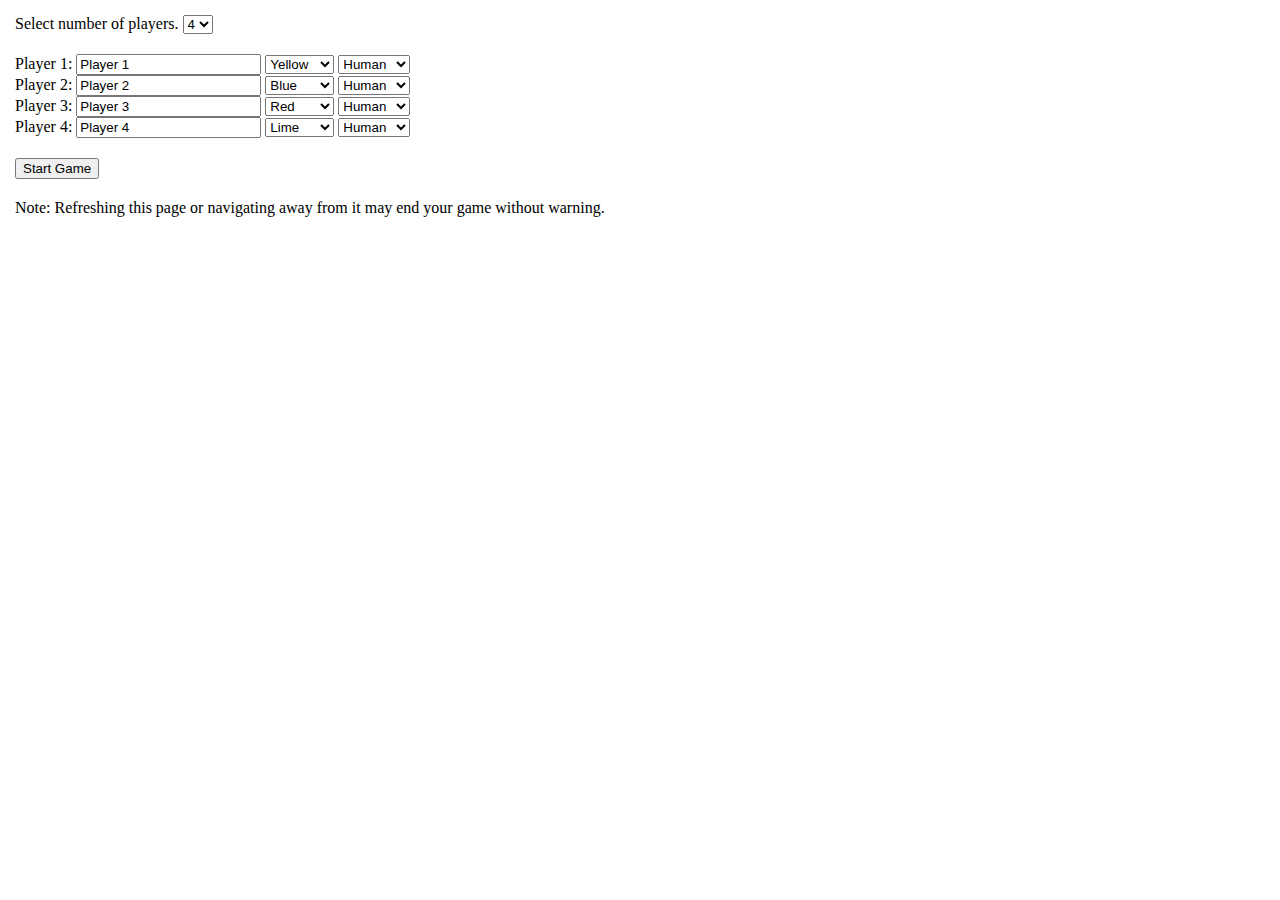
==== commit 59338e65: "Change number from 40 to 20" ====
--- a/index.html
+++ b/index.html
@@ -5,11 +5,13 @@
 	<meta http-equiv="Content-type" content="text/html;charset=UTF-8" />
 
 	<script src="https://ajax.googleapis.com/ajax/libs/jquery/1.11.1/jquery.min.js"></script>
-	<script type="text/javascript" src="classicedition.js"></script>
+	<!-- <script type="text/javascript" src="classicedition.js"></script> -->
 	<!-- Comment out the previous line and uncomment the next one to enable the New York City Edition -->
 	<!-- <script type="text/javascript" src="newyorkcityedition.js"></script> -->
+	<script type="text/Javascript" src="kcedition.js"></script>
 	<script type="text/javascript" src="ai.js"></script>
-	<script type="text/javascript" src="monopoly.js"></script>
+	<!-- <script type="text/javascript" src="monopoly.js"></script> -->
+	<script type="text/javascript" src="monopoly2.js"></script>
 	<link rel="stylesheet" type="text/css" href="styles.css" />
 </head>
 
@@ -105,6 +107,72 @@
 		</div>
 	</div>
 
+	<!--
+	<table id="board">
+		<tr>
+			<td class="cell board-corner" id="cell20"></td>
+			<td class="cell board-top" id="cell21"></td>
+			<td class="cell board-top" id="cell22"></td>
+			<td class="cell board-top" id="cell23"></td>
+			<td class="cell board-top" id="cell24"></td>
+			<td class="cell board-top" id="cell25"></td>
+			<td class="cell board-top" id="cell26"></td>
+			<td class="cell board-top" id="cell27"></td>
+			<td class="cell board-top" id="cell28"></td>
+			<td class="cell board-top" id="cell29"></td>
+			<td class="cell board-corner" id="cell30"></td>
+		</tr><tr>
+			<td class="cell board-left" id="cell19"></td>
+			<td colspan="9" class="board-center"></td>
+			<td class="cell board-right" id="cell31"></td>
+		</tr><tr>
+			<td class="cell board-left" id="cell18"></td>
+			<td colspan="9" class="board-center"></td>
+			<td class="cell board-right" id="cell32"></td>
+		</tr><tr>
+			<td class="cell board-left" id="cell17"></td>
+			<td colspan="9" class="board-center"></td>
+			<td class="cell board-right" id="cell33"></td>
+		</tr><tr>
+			<td class="cell board-left" id="cell16"></td>
+			<td colspan="9" class="board-center"></td>
+			<td class="cell board-right" id="cell34"></td>
+		</tr><tr>
+			<td class="cell board-left" id="cell15"></td>
+			<td colspan="9" class="board-center"></td>
+			<td class="cell board-right" id="cell35"></td>
+		</tr><tr>
+			<td class="cell board-left" id="cell14"></td>
+			<td colspan="9" class="board-center"></td>
+			<td class="cell board-right" id="cell36"></td>
+		</tr><tr>
+			<td class="cell board-left" id="cell13"></td>
+			<td colspan="9" class="board-center"></td>
+			<td class="cell board-right" id="cell37"></td>
+		</tr><tr>
+			<td class="cell board-left" id="cell12"></td>
+			<td colspan="9" class="board-center"></td>
+			<td class="cell board-right" id="cell38"></td>
+		</tr><tr>
+			<td class="cell board-left" id="cell11"></td>
+			<td colspan="9" class="board-center">
+				<div id="jail"></div>
+			</td>
+			<td class="cell board-right" id="cell39"></td>
+		</tr><tr>
+			<td class="cell board-corner" id="cell10"></td>
+			<td class="cell board-bottom" id="cell9"></td>
+			<td class="cell board-bottom" id="cell8"></td>
+			<td class="cell board-bottom" id="cell7"></td>
+			<td class="cell board-bottom" id="cell6"></td>
+			<td class="cell board-bottom" id="cell5"></td>
+			<td class="cell board-bottom" id="cell4"></td>
+			<td class="cell board-bottom" id="cell3"></td>
+			<td class="cell board-bottom" id="cell2"></td>
+			<td class="cell board-bottom" id="cell1"></td>
+			<td class="cell board-corner" id="cell0"></td>
+		</tr>
+	</table> -->
 	<table id="board">
 		<tr>
 			<td class="cell board-corner" id="cell10"></td>
@@ -113,23 +181,28 @@
 			<td class="cell board-top" id="cell13"></td>
 			<td class="cell board-top" id="cell14"></td>
 			<td class="cell board-corner" id="cell15"></td>
-		</tr><tr>
+		</tr>
+		<tr>
 			<td class="cell board-left" id="cell9"></td>
 			<td colspan="4" class="board-center"></td>
 			<td class="cell board-right" id="cell16"></td>
-		</tr><tr>
+		</tr>
+		<tr>
 			<td class="cell board-left" id="cell8"></td>
 			<td colspan="4" class="board-center"></td>
 			<td class="cell board-right" id="cell17"></td>
-		</tr><tr>
+		</tr>
+		<tr>
 			<td class="cell board-left" id="cell7"></td>
 			<td colspan="4" class="board-center"></td>
 			<td class="cell board-right" id="cell18"></td>
-		</tr><tr>
+		</tr>
+		<tr>
 			<td class="cell board-left" id="cell6"></td>
 			<td colspan="4" class="board-center"></td>
 			<td class="cell board-right" id="cell19"></td>
-		</tr><tr>
+		</tr>
+		<tr>
 			<td class="cell board-corner" id="cell5"></td>
 			<td class="cell board-bottom" id="cell4"></td>
 			<td class="cell board-bottom" id="cell3"></td>
@@ -212,10 +285,10 @@
 	<div id="setup">
 		<div style="margin-bottom: 20px;">
 			Select number of players.
-			<select id="playernumber" title="Select the number of players for the game." disabled>
-				<option selected="selected">2</option>
+			<select id="playernumber" title="Select the number of players for the game.">
+				<option>2</option>
 				<option>3</option>
-				<option>4</option>
+				<option selected="selected">4</option>
 				<option>5</option>
 				<option>6</option>
 				<option>7</option>
@@ -224,7 +297,7 @@
 		</div>
 
 		<div id="player1input" class="player-input">
-			Player 1: <input type="text" id="player1name" title="Player name" maxlength="16" value="พี่โต๊ด" disabled />
+			Player 1: <input type="text" id="player1name" title="Player name" maxlength="16" value="Player 1" />
 			<select id="player1color" title="Player color">
 				<option style="color: aqua;">Aqua</option>
 				<option style="color: black;">Black</option>
@@ -243,14 +316,14 @@
 				<option style="color: teal;">Teal</option>
 				<option selected="selected" style="color: yellow;">Yellow</option>
 			</select>
-			<select id="player1ai" title="Choose whether this player is controled by a human or by the computer." disabled>
+			<select id="player1ai" title="Choose whether this player is controled by a human or by the computer." onclick="document.getElementById('player1name').disabled = this.value !== '0';">
 				<option value="0" selected="selected">Human</option>
 				<option value="1">AI (Test)</option>
 			</select>
 		</div>
 
 		<div id="player2input" class="player-input">
-			Player 2: <input type="text" id="player2name" title="Player name" maxlength="16" value="พี่ฝุ่น" disabled/>
+			Player 2: <input type="text" id="player2name" title="Player name" maxlength="16" value="Player 2" />
 			<select id="player2color" title="Player color">
 				<option style="color: aqua;">Aqua</option>
 				<option style="color: black;">Black</option>
@@ -269,7 +342,163 @@
 				<option style="color: teal;">Teal</option>
 				<option style="color: yellow;">Yellow</option>
 			</select>
-			<select id="player2ai" title="Choose whether this player is controled by a human or by the computer." disabled>
+			<select id="player2ai" title="Choose whether this player is controled by a human or by the computer." onclick="document.getElementById('player2name').disabled = this.value !== '0';">
+				<option value="0" selected="selected">Human</option>
+				<option value="1">AI (Test)</option>
+			</select>
+		</div>
+
+		<div id="player3input" class="player-input">
+			Player 3: <input type="text" id="player3name" title="Player name" maxlength="16" value="Player 3" />
+			<select id="player3color" title="Player color">
+				<option style="color: aqua;">Aqua</option>
+				<option style="color: black;">Black</option>
+				<option style="color: blue;">Blue</option>
+				<option style="color: fuchsia;">Fuchsia</option>
+				<option style="color: gray;">Gray</option>
+				<option style="color: green;">Green</option>
+				<option style="color: lime;">Lime</option>
+				<option style="color: maroon;">Maroon</option>
+				<option style="color: navy;">Navy</option>
+				<option style="color: olive;">Olive</option>
+				<option style="color: orange;">Orange</option>
+				<option style="color: purple;">Purple</option>
+				<option selected="selected" style="color: red;">Red</option>
+				<option style="color: silver;">Silver</option>
+				<option style="color: teal;">Teal</option>
+				<option style="color: yellow;">Yellow</option>
+			</select>
+			<select id="player3ai" title="Choose whether this player is controled by a human or by the computer." onclick="document.getElementById('player3name').disabled = this.value !== '0';">
+				<option value="0" selected="selected">Human</option>
+				<option value="1">AI (Test)</option>
+			</select>
+		</div>
+
+		<div id="player4input" class="player-input">
+			Player 4: <input type="text" id="player4name" title="Player name" maxlength="16" value="Player 4" />
+			<select id="player4color" title="Player color">
+				<option style="color: aqua;">Aqua</option>
+				<option style="color: black;">Black</option>
+				<option style="color: blue;">Blue</option>
+				<option style="color: fuchsia;">Fuchsia</option>
+				<option style="color: gray;">Gray</option>
+				<option style="color: green;">Green</option>
+				<option selected="selected" style="color: lime;">Lime</option>
+				<option style="color: maroon;">Maroon</option>
+				<option style="color: navy;">Navy</option>
+				<option style="color: olive;">Olive</option>
+				<option style="color: orange;">Orange</option>
+				<option style="color: purple;">Purple</option>
+				<option style="color: red;">Red</option>
+				<option style="color: silver;">Silver</option>
+				<option style="color: teal;">Teal</option>
+				<option style="color: yellow;">Yellow</option>
+			</select>
+			<select id="player4ai" title="Choose whether this player is controled by a human or by the computer." onclick="document.getElementById('player4name').disabled = this.value !== '0';">
+				<option value="0" selected="selected">Human</option>
+				<option value="1">AI (Test)</option>
+			</select>
+		</div>
+
+		<div id="player5input" class="player-input">
+			Player 5: <input type="text" id="player5name" title="Player name" maxlength="16" value="Player 5" />
+			<select id="player5color" title="Player color">
+				<option style="color: aqua;">Aqua</option>
+				<option style="color: black;">Black</option>
+				<option style="color: blue;">Blue</option>
+				<option style="color: fuchsia;">Fuchsia</option>
+				<option style="color: gray;">Gray</option>
+				<option selected="selected" style="color: green;">Green</option>
+				<option style="color: lime;">Lime</option>
+				<option style="color: maroon;">Maroon</option>
+				<option style="color: navy;">Navy</option>
+				<option style="color: olive;">Olive</option>
+				<option style="color: orange;">Orange</option>
+				<option style="color: purple;">Purple</option>
+				<option style="color: red;">Red</option>
+				<option style="color: silver;">Silver</option>
+				<option style="color: teal;">Teal</option>
+				<option style="color: yellow;">Yellow</option>
+			</select>
+			<select id="player5ai" title="Choose whether this player is controled by a human or by the computer." onclick="document.getElementById('player5name').disabled = this.value !== '0';">
+				<option value="0" selected="selected">Human</option>
+				<option value="1">AI (Test)</option>
+			</select>
+		</div>
+
+		<div id="player6input" class="player-input">
+			Player 6: <input type="text" id="player6name" title="Player name" maxlength="16" value="Player 6" />
+			<select id="player6color" title="Player color">
+				<option selected="selected" style="color: aqua;">Aqua</option>
+				<option style="color: black;">Black</option>
+				<option style="color: blue;">Blue</option>
+				<option style="color: fuchsia;">Fuchsia</option>
+				<option style="color: gray;">Gray</option>
+				<option style="color: green;">Green</option>
+				<option style="color: lime;">Lime</option>
+				<option style="color: maroon;">Maroon</option>
+				<option style="color: navy;">Navy</option>
+				<option style="color: olive;">Olive</option>
+				<option style="color: orange;">Orange</option>
+				<option style="color: purple;">Purple</option>
+				<option style="color: red;">Red</option>
+				<option style="color: silver;">Silver</option>
+				<option style="color: teal;">Teal</option>
+				<option style="color: yellow;">Yellow</option>
+			</select>
+			<select id="player6ai" title="Choose whether this player is controled by a human or by the computer." onclick="document.getElementById('player6name').disabled = this.value !== '0';">
+				<option value="0" selected="selected">Human</option>
+				<option value="1">AI (Test)</option>
+			</select>
+		</div>
+
+		<div id="player7input" class="player-input">
+			Player 7: <input type="text" id="player7name" title="Player name" maxlength="16" value="Player 7" />
+			<select id="player7color" title="Player color">
+				<option style="color: aqua;">Aqua</option>
+				<option style="color: black;">Black</option>
+				<option style="color: blue;">Blue</option>
+				<option style="color: fuchsia;">Fuchsia</option>
+				<option style="color: gray;">Gray</option>
+				<option style="color: green;">Green</option>
+				<option style="color: lime;">Lime</option>
+				<option style="color: maroon;">Maroon</option>
+				<option style="color: navy;">Navy</option>
+				<option style="color: olive;">Olive</option>
+				<option selected="selected" style="color: orange;">Orange</option>
+				<option style="color: purple;">Purple</option>
+				<option style="color: red;">Red</option>
+				<option style="color: silver;">Silver</option>
+				<option style="color: teal;">Teal</option>
+				<option style="color: yellow;">Yellow</option>
+			</select>
+			<select id="player7ai" title="Choose whether this player is controled by a human or by the computer." onclick="document.getElementById('player7name').disabled = this.value !== '0';">
+				<option value="0" selected="selected">Human</option>
+				<option value="1">AI (Test)</option>
+			</select>
+		</div>
+
+		<div id="player8input" class="player-input">
+			Player 8: <input type="text" id="player8name" title="Player name" maxlength="16" value="Player 8" />
+			<select id="player8color" title="Player color">
+				<option style="color: aqua;">Aqua</option>
+				<option style="color: black;">Black</option>
+				<option style="color: blue;">Blue</option>
+				<option style="color: fuchsia;">Fuchsia</option>
+				<option style="color: gray;">Gray</option>
+				<option style="color: green;">Green</option>
+				<option style="color: lime;">Lime</option>
+				<option style="color: maroon;">Maroon</option>
+				<option style="color: navy;">Navy</option>
+				<option style="color: olive;">Olive</option>
+				<option style="color: orange;">Orange</option>
+				<option selected="selected" style="color: purple;">Purple</option>
+				<option style="color: red;">Red</option>
+				<option style="color: silver;">Silver</option>
+				<option style="color: teal;">Teal</option>
+				<option style="color: yellow;">Yellow</option>
+			</select>
+			<select id="player8ai" title="Choose whether this player is controled by a human or by the computer." onclick="document.getElementById('player8name').disabled = this.value !== '0';">
 				<option value="0" selected="selected">Human</option>
 				<option value="1">AI (Test)</option>
 			</select>
--- a/styles.css
+++ b/styles.css
@@ -580,7 +580,7 @@
 }
 
 .board-center {
-	width: 675px;
+	width: 300px;
 	border: none;
 	vertical-align: bottom;
 	background-repeat: no-repeat;
